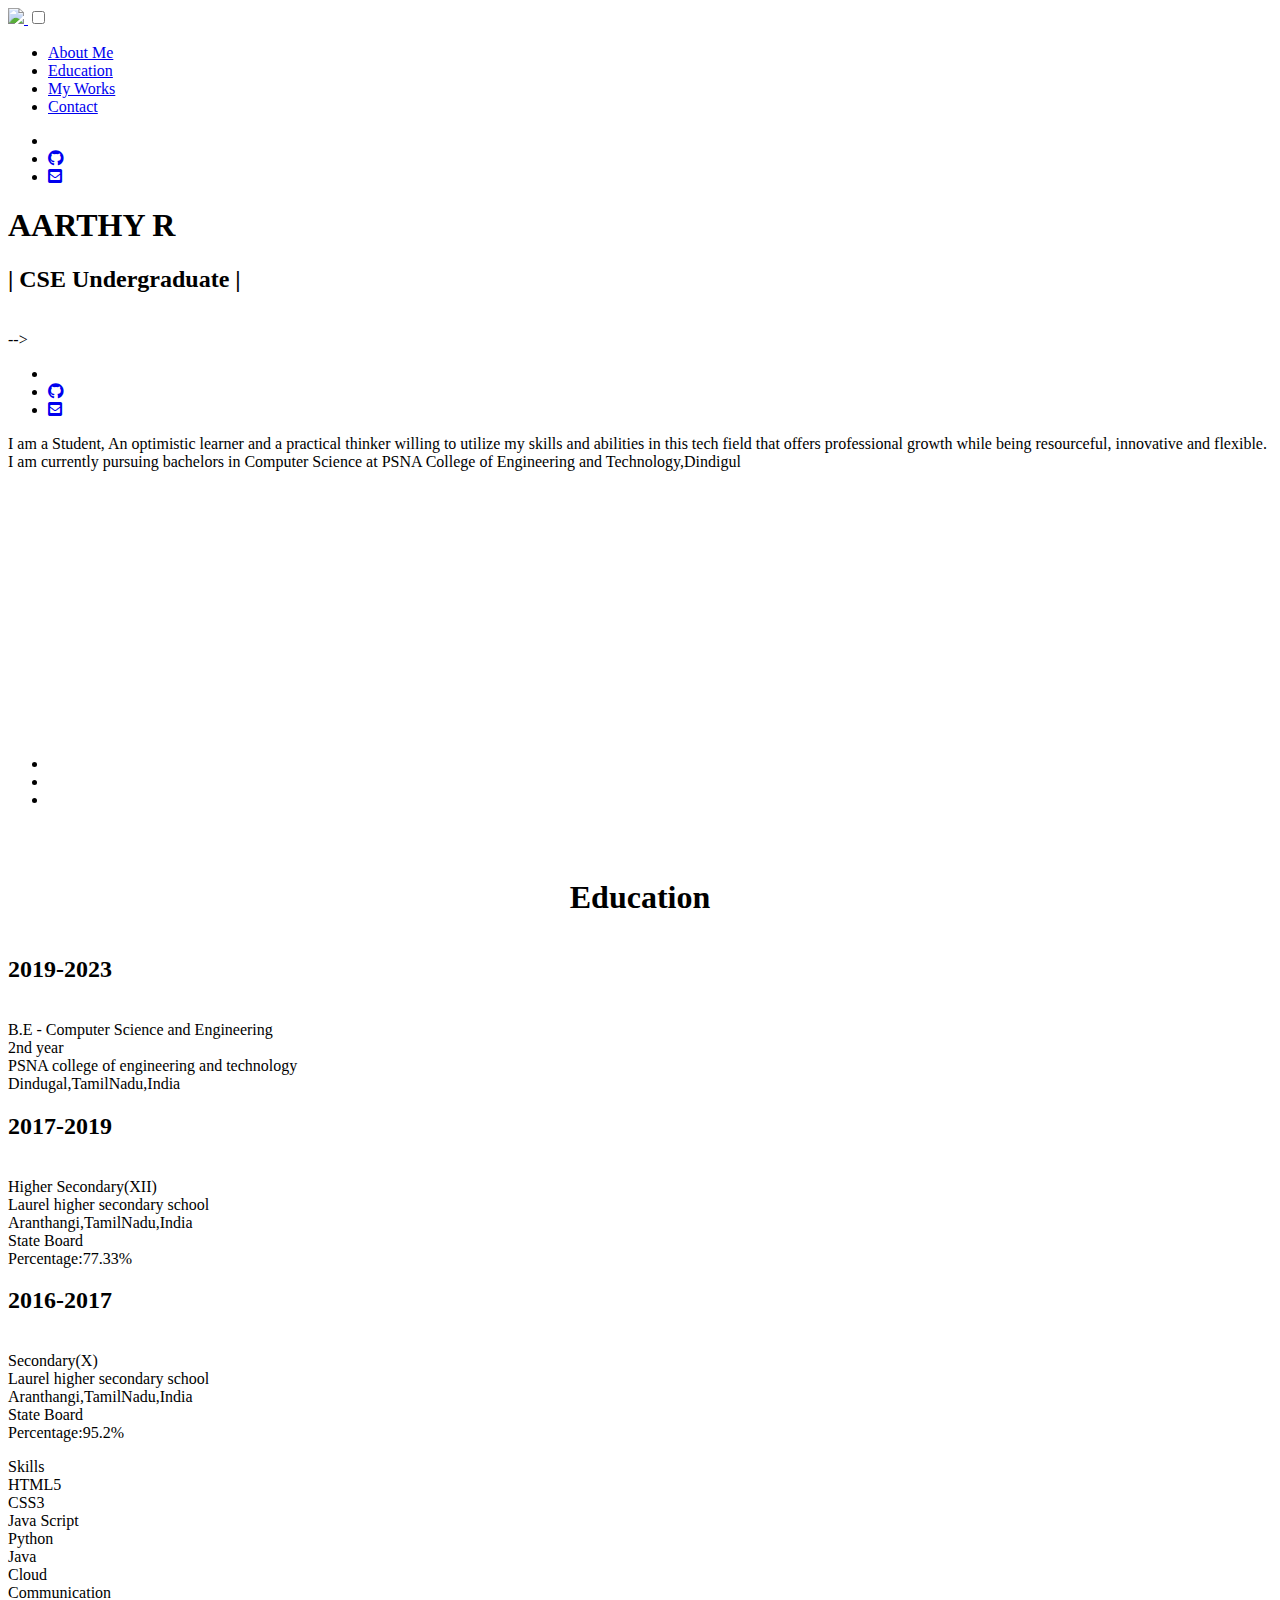
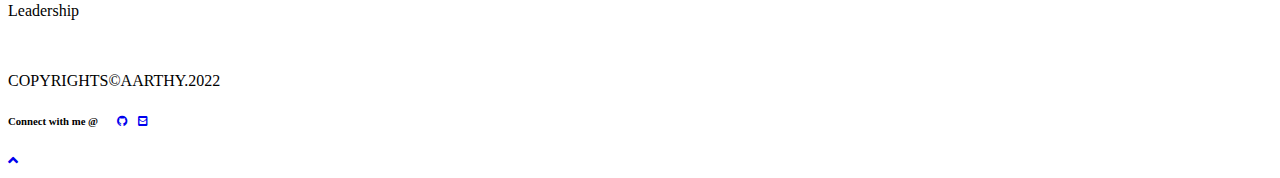
==== Assignments/aarthy/assignment1/index.html @ 28c711d2 "Add files via upload" ====
<!DOCTYPE html>
<html lang="">

<head>
  <meta charset="utf-8">
  <meta name="viewport" content="width=device-width, initial-scale=1.0">
  <link rel="stylesheet" href="style.css">
  <script src="https://kit.fontawesome.com/cb05d80d55.js" crossorigin="anonymous"></script>
  <link rel="stylesheet" href="https://cdnjs.cloudflare.com/ajax/libs/font-awesome/5.13.1/css/all.min.css"
    integrity="sha256-2XFplPlrFClt0bIdPgpz8H7ojnk10H69xRqd9+uTShA=" crossorigin="anonymous" />
  <link rel="stylesheet" href="https://cdnjs.cloudflare.com/ajax/libs/font-awesome/5.15.3/css/all.min.css" />

  <link href="https://cdn.jsdelivr.net/npm/bootstrap@5.0.2/dist/css/bootstrap.min.css" rel="stylesheet"
    integrity="sha384-EVSTQN3/azprG1Anm3QDgpJLIm9Nao0Yz1ztcQTwFspd3yD65VohhpuuCOmLASjC" crossorigin="anonymous">

  <link rel="preconnect" href="https://fonts.googleapis.com">
  <link rel="preconnect" href="https://fonts.gstatic.com" crossorigin>
  <link href="https://fonts.googleapis.com/css2?family=Josefin+Sans:wght@300&family=Zen+Tokyo+Zoo&display=swap"
    rel="stylesheet">
  <title></title>
</head>

<body>

  <!--  ---------------------------------------NAVIGATION BAR-------------------------------------------- -->

  <header class="header">
    <a href="#home">
      <img src="aarthy photo1.jpeg">
    </a>
    <input class="menu-btn" type="checkbox" id="menu-btn" />
    <label class="menu-icon" for="menu-btn"><span class="navicon"></span></label>
    <ul class="menu">
      <li><a href="#aboutme">About Me</a></li>
      <li><a href="#edubefore">Education</a></li>
      <li><a href="#works">My Works</a></li>
      <li><a href="#foot">Contact</a></li>
    </ul>
  </header>
  <!--  ---------------------------------------SIDE SOCIAL MEDIA BAR-------------------------------------------- -->
  <div class="wrapper">
    <ul>
      <li class="linkedin">
        <a href="https://www.linkedin.com/in/aarthy-ravindran-30814b21b" aria-hidden="true"></i></a>
        
      </li>
      <li class="github">
        <a href="https://github.com/aarthy2409">
          <i class="fab fa-github" aria-hidden="true"></i></a>
        
      </li>

      <li class="gmail">
        <a href="mailto:aarthyravi2002@gmail.com">
          <i class="fas fa-envelope-square" aria-hidden="true"></i></a>
        
      
    </ul>
  </div>
  <!--  --------------------------------------------HOME------------------------------------------------- -->
  <section class="home" id="home">
    <div class="bannerContent">
      <h1 class="name">AARTHY R</h1>
      <h2 class="role">| CSE Undergraduate |</h2>
      <br>
      
     

    </div>
  </section>
  <section class="about">-->
    <!--  ---------------------------------------SIDE SOCIAL MEDIA BAR-------------------------------------------- -->
    <div class="wrapperz">
      <ul>
        <li class="linkedin">
          <a href="https://www.linkedin.com/in/aarthy-ravindran-30814b21b" aria-hidden="true"></i></a>
        </li>
        <li class="github">
          <a href="https://github.com/aarthy2409">
            <i class="fab fa-github" aria-hidden="true"></i></a>
        </li>

        <li class="gmail">
          <a href="mailto:aarthyravi2002@gmail.com">
            <i class="fas fa-envelope-square" aria-hidden="true"></i></a>
        </li>
    
      </ul>
    </div>
    

      <div class="float-child">
        <div class="two">
          <p>I am a Student, An optimistic learner and a practical
            thinker willing to utilize my skills and
            abilities in this tech field that offers
            professional growth while being
            resourceful, innovative and flexible.
             I am currently pursuing bachelors in
            Computer Science at PSNA College of Engineering and Technology,Dindigul</p>
          <br>

        </div>
      </div>

    </div>

  </section>

  <!--  --------------------------------------------EDUCATION------------------------------------------------- -->
  <div id="edubefore" style="margin-top: 250px;"></div>
  <section class="edu" id="edu1" style="margin-top: 0;margin-bottom: 70px;">

    <h1 id="headin" style="margin-bottom: 0px;"></h1>
    <ul class="timeline1">
      <li class="edlist" data-year="2016-2017"
        data-text="Secondary(X) &#xa; Laurel higher secondary school&#xa;Aranthangi,TamilNadu,India&#xa;State Board&#xa;Percentage:95.2%">
      </li>
      <li class="edlist" data-year="2017-2019"
        data-text="Higher Secondary(XII) &#xa; Laurel higher secondary school&#xa;Aranthangi,TamilNadu,India&#xa;State Board&#xa;Percentage:77.33%">
      </li>
      <li class="edlist" data-year="2019-2023"
        data-text="B.E - Computer Science and Engineering &#xa;4th year&#xa; PSNA college of engineering and technology &#xa;Dindugal,TamilNadu,India">
      </li>
    </ul>
  </section>
  <section class="edu2" id="edu2">
    <h1 id="headin" style="padding-bottom: 0px;margin-bottom: 40px; text-align:center">Education</h1>
    <ul class="timeline2" style="list-style-type:none;padding-left: 0">
      <li>
        <h2>2019-2023</h2><br> B.E - Computer Science and Engineering <br>2nd year<br> PSNA college of engineering
        and technology <br>Dindugal,TamilNadu,India
      </li>
      <li>
        <h2>2017-2019</h2><br> Higher Secondary(XII) <br> Laurel higher secondary
        school<br>Aranthangi,TamilNadu,India<br>State Board<br>Percentage:77.33%
      </li>
      <li>
        <h2>2016-2017</h2><br> Secondary(X)<br>Laurel higher secondary
        school<br>Aranthangi,TamilNadu,India<br>State Board<br>Percentage:95.2%
      </li>


    </ul>
  </section>
  <!--  --------------------------------------------ABOUT SECTION STARTS------------------------------------------------- -->
  <div class="about-section" id="works">
    <!-- --------------------------------------------TAB STARTS-------------------------------------------------------->
    <div class="row">
      <div class="about-tabs">
        <span class="tab-item outer-shadow active" data-target=".skills">Skills</span>
        
      </div>
    </div>
    <!-- --------------------------------------------TAB ENDS------------------------------------------------------ -->

    <!----------------------------------------------SKILL STARTS---------------------------------------------------- -->

    <div class="row">
      <div class="skills tab-content active">
        <div class="row">


          <div class="flexsb">

            <div class="skill-bars ">
              <div class="bar">
                <div class="info">
                  <span>HTML5</span>
                </div>
                <div class="progress-line html5">
                  <span></span>
                </div>
              </div>
              <div class="bar">
                <div class="info">
                  <span>CSS3</span>
                </div>
                <div class="progress-line css3">
                  <span></span>
                </div>
              </div>
              <div class="bar">
                <div class="info">
                  <span>Java Script</span>
                </div>
                <div class="progress-line js">
                  <span></span>
                </div>
              </div>
              <div class="bar">
                <div class="info">
                  <span>Python</span>
                </div>
                <div class="progress-line python">
                  <span></span>
                </div>
              </div>

            </div>
            <div class="skill-bars">
              <div class="bar">
                <div class="info">
                  <span>Java</span>
                </div>
                <div class="progress-line java">
                  <span></span>
                </div>
              </div>
              <div class="bar">
                <div class="info">
                  <span>Cloud</span>
                </div>
                <div class="progress-line c">
                  <span></span>
                </div>
              </div>
              <div class="bar">
                <div class="info">
                  <span>Communication</span>
                </div>
                <div class="progress-line communication">
                  <span></span>
                </div>
              </div>
              <div class="bar">
                <div class="info">
                  <span>Leadership</span>
                </div>
                <div class="progress-line leader">
                  <span></span>
                </div>
              </div>
            </div>
          </div>
        </div>
      </div>
    </div>
    <!----------------------------------------------SKILL ENDS----------------------------------------------------------- -->

    

  <!---------------------------------------------ABOUT SECTION ENDS---------------------------------------------------- -->


  <!--------------------------------------------- FOOTER --------------------------------------------------------------- -->


  <br>
  <div class="footer" id="foot">
    <br>
    <div class="copy">
      <P>COPYRIGHTS©AARTHY.2022</P>
      <div id="connect">
        <h6>Connect with me @
          &nbsp;&nbsp;
          <a href="https://www.linkedin.com/in/aarthy-ravindran-30814b21b" aria-hidden="true"></i></a>
          &nbsp;&nbsp;
          <a href="https://github.com/aarthy2409"><i class="fab fa-github" aria-hidden="true"></i></a>
          &nbsp;&nbsp;
          <a href="mailto:aarthyravi2002@gmail.com"><i class="fas fa-envelope-square"
              aria-hidden="true"></i></a>
          &nbsp;&nbsp;
          
        </h6>
      </div>
    </div>

  </div>


  <!--  --------------------------------------------ARROW------------------------------------------------- -->
  <div class="arrow">
    <a href="#" title="Back to Top"><span class="fas fa-angle-up"></span></a>
  </div>






  <script src="main.js"></script>
</body>

</html>
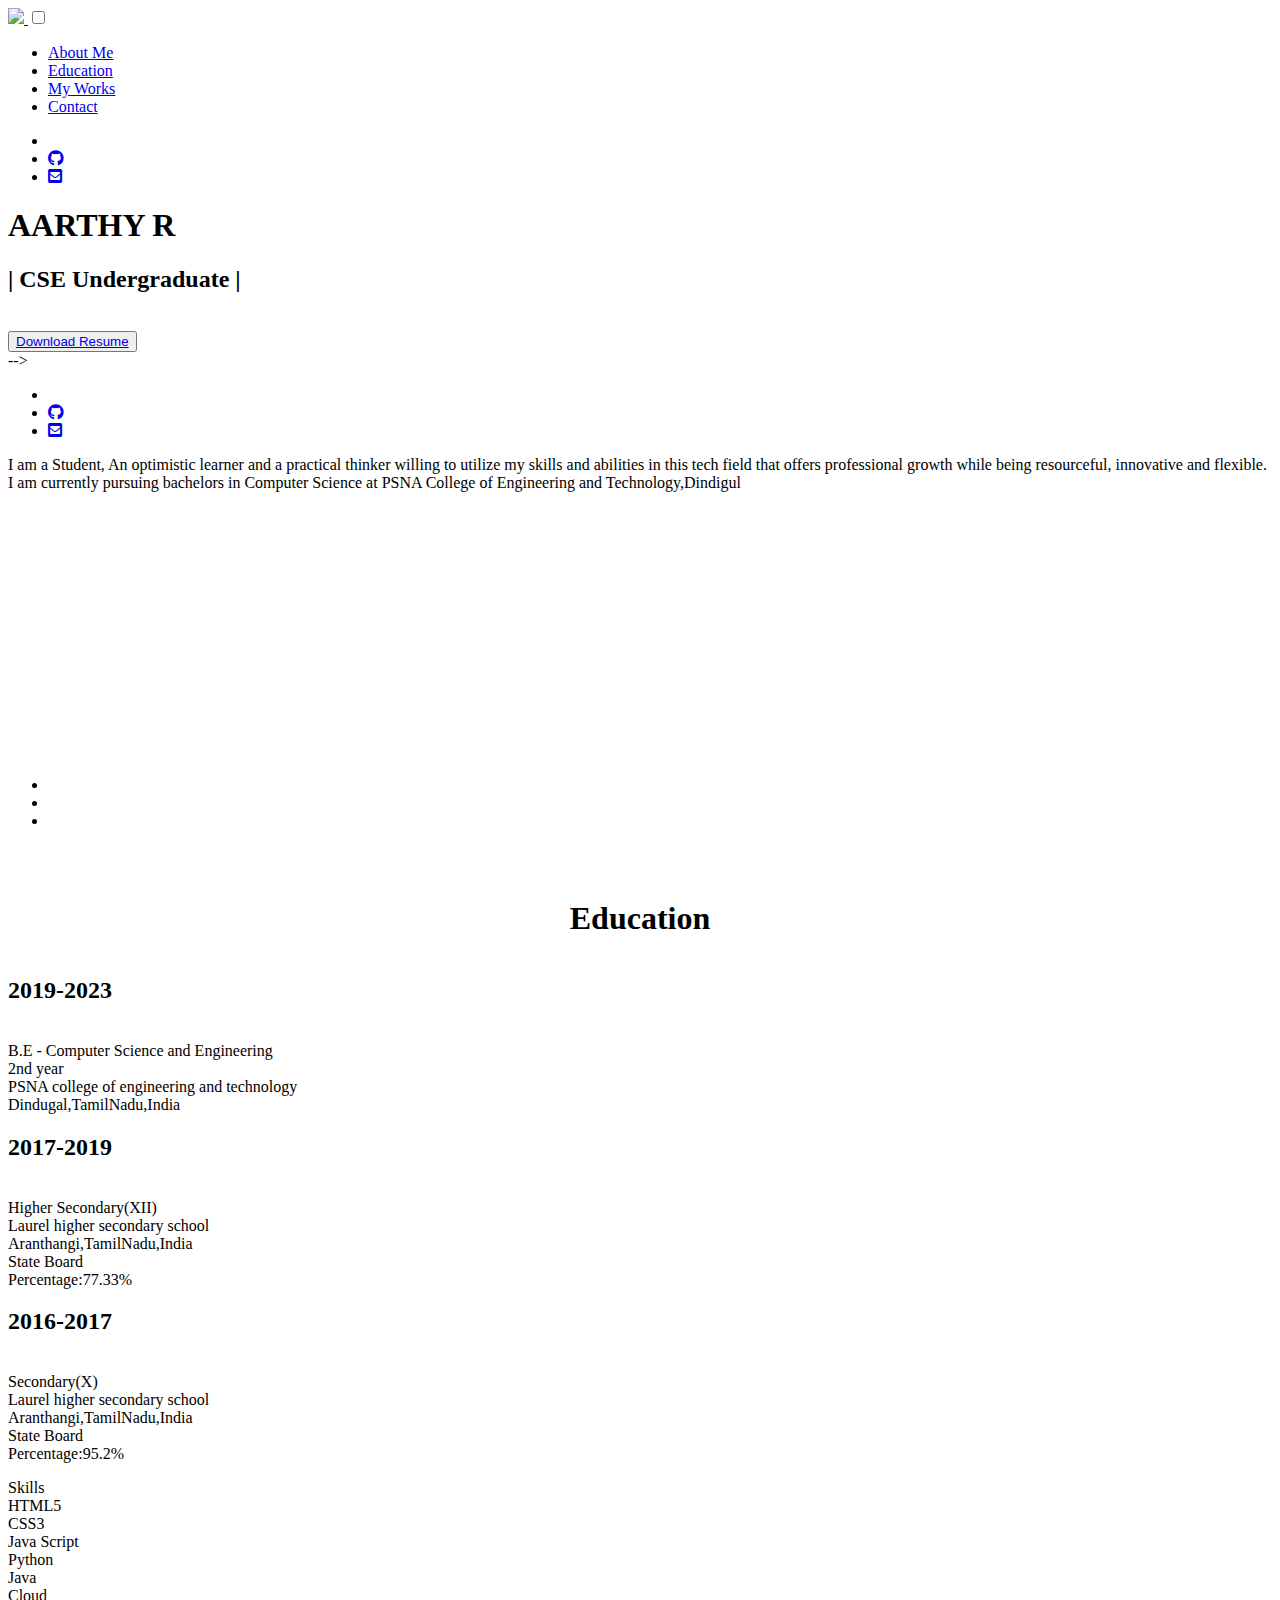
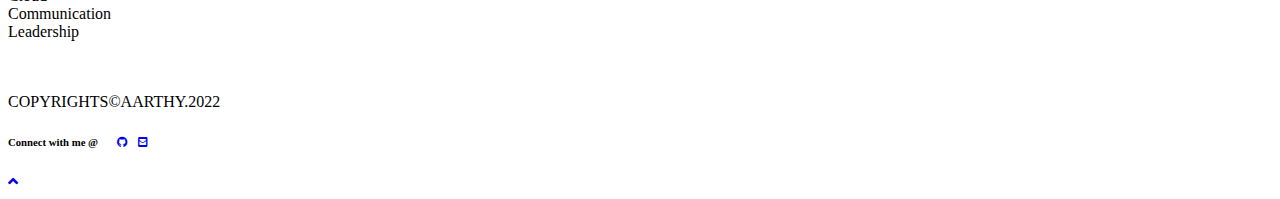
==== commit fa15f86e: "Add files via upload" ====
--- a/Assignments/aarthy/assignment1/index.html
+++ b/Assignments/aarthy/assignment1/index.html
@@ -26,7 +26,7 @@
 
   <header class="header">
     <a href="#home">
-      <img src="aarthy photo1.jpeg">
+      <img src="aarthy photo1.jpg">
     </a>
     <input class="menu-btn" type="checkbox" id="menu-btn" />
     <label class="menu-icon" for="menu-btn"><span class="navicon"></span></label>
@@ -63,7 +63,10 @@
       <h1 class="name">AARTHY R</h1>
       <h2 class="role">| CSE Undergraduate |</h2>
       <br>
-      
+      <button class="b1">
+        <a href="AARTHY R - RESUME.pdf" download="Resume.pdf">Download Resume</a>
+      </button>
+      <!-- <form method="get" action="resume.pdf"><button style="cursor: pointer;display: inline-block"class="b1" type="submit">Resume</button></form>-->
      
 
     </div>
